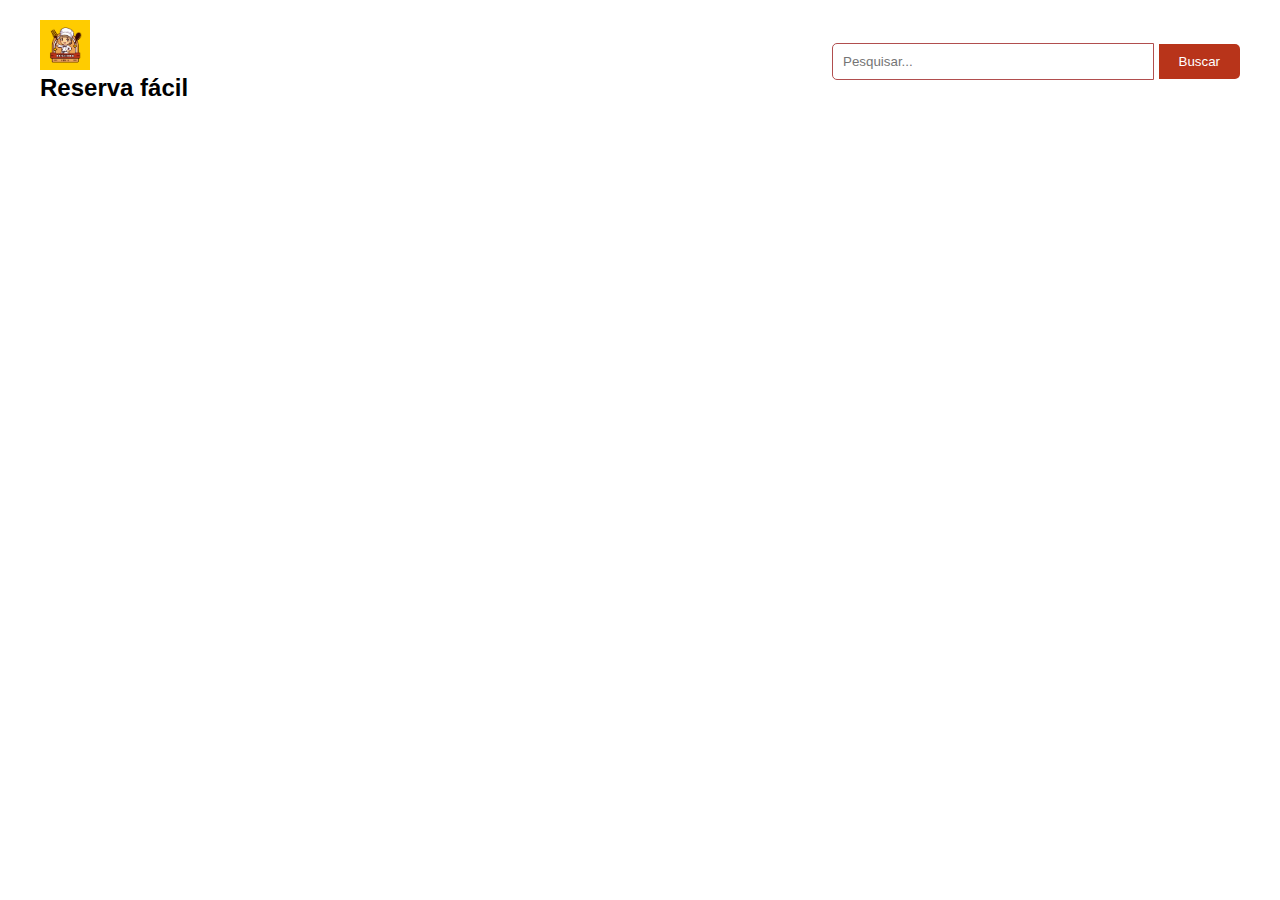
==== index.html @ c8744d6a "prova" ====
<!DOCTYPE html>
<html lang="en">
<head>
    <meta charset="UTF-8">
    <meta name="viewport" content="width=device-width, initial-scale=1.0">
    <title>Página Inicial</title>
    <link rel="stylesheet" href="style.css">
</head>
<body>
    <header>
        <div class="container">
            <div class="logo">
                <img src="Red and Yellow Catering Flat Illustrative Food Place Logo.png" alt="Logo">
                <h1>Reserva fácil</h1>
            </div>
            <div class="search">
                <input type="text" placeholder="Pesquisar...">
                <button type="submit">Buscar</button>
            </div>
        </div>
    </header>
</body>
</html>
---- style.css ----
body {
    margin: 0;
    padding: 0;
    font-family: Arial, sans-serif;
}

.container {
    max-width: 1200px;
    margin: 0 auto;
    padding: 20px;
    display: flex;
    justify-content: space-between;
    align-items: center;
}

.logo img {
    height: 50px;
    margin-right: 10px;
}

.logo h1 {
    margin: 0;
    font-size: 24px;
}

.search input {
    padding: 10px;
    width: 300px;
    border: 1px solid #b14e4e;
    border-radius: 5px 0 0 5px;
    outline: none;
}

.search button {
    padding: 10px 20px;
    background-color:#B8341A;
    color: #ffffff;
    border: none;
    border-radius: 0 5px 5px 0;
    cursor: pointer;
    outline: none;
}

.search button:hover {
    background-color:rgb(224, 3, 3);
}
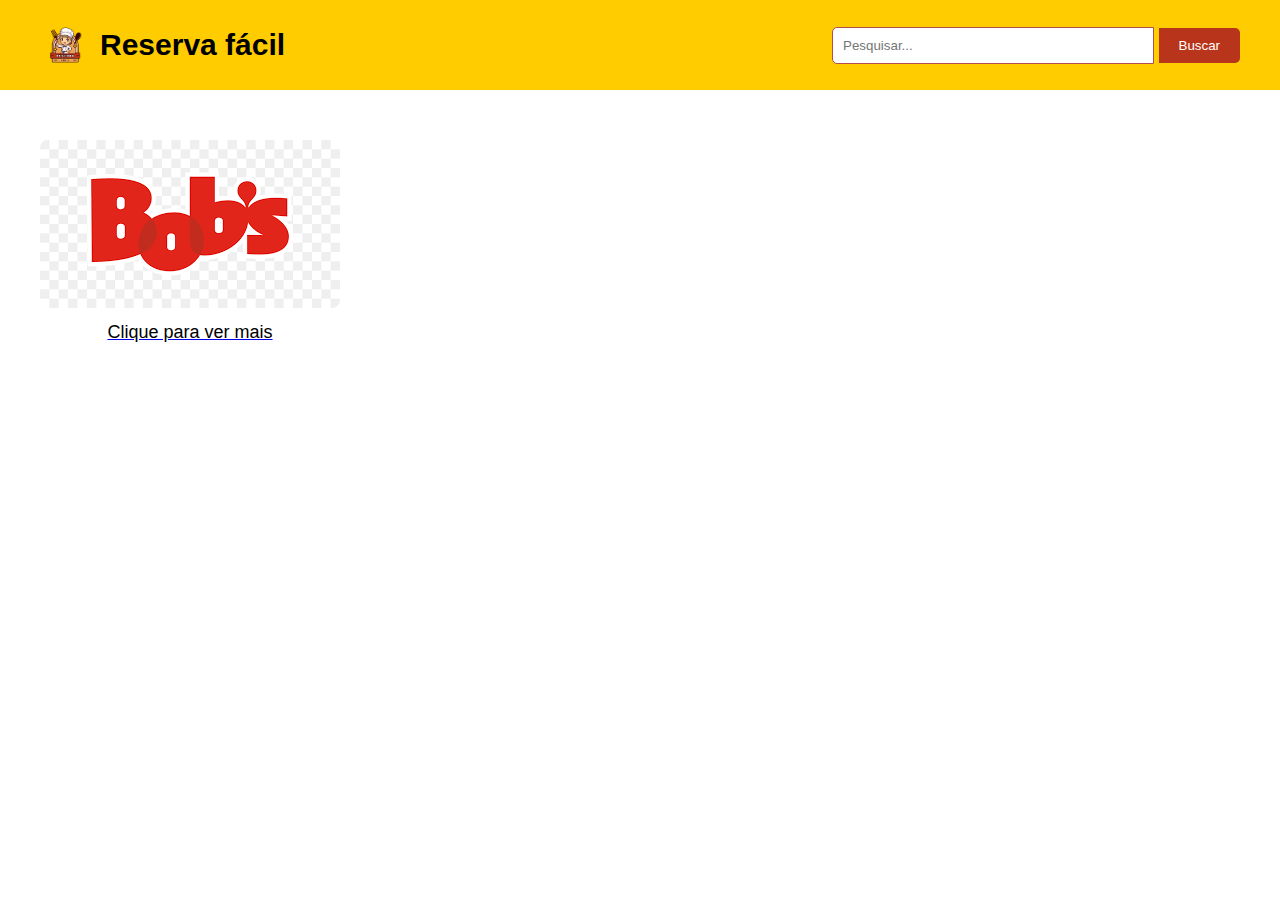
==== commit b90b6908: "prova" ====
--- a/index.html
+++ b/index.html
@@ -8,16 +8,23 @@
 </head>
 <body>
     <header>
-        <div class="container">
-            <div class="logo">
-                <img src="Red and Yellow Catering Flat Illustrative Food Place Logo.png" alt="Logo">
-                <h1>Reserva fácil</h1>
+        <div class="color">
+            <div class="container">
+                <div class="logo">
+                    <img src="Red and Yellow Catering Flat Illustrative Food Place Logo.png" alt="Logo">
+                    <h1>Reserva fácil</h1>  
+                </div>
+                <div class="search">
+                    <input type="text" placeholder="Pesquisar...">
+                    <button type="submit">Buscar</button>        
+                </div>
             </div>
-            <div class="search">
-                <input type="text" placeholder="Pesquisar...">
-                <button type="submit">Buscar</button>
-            </div>
-        </div>
     </header>
+    <div class="container">
+        <a href="outra_pagina.html">
+            <img src="/bobs.png" alt="Imagem" class="imagem">
+            <div class="legenda">Clique para ver mais</div>
+        </a>
+    </div>
 </body>
 </html>--- a/style.css
+++ b/style.css
@@ -2,6 +2,10 @@
     margin: 0;
     padding: 0;
     font-family: Arial, sans-serif;
+}
+
+.color{
+    background-color:#FFCC00;  
 }
 
 .container {
@@ -13,6 +17,11 @@
     align-items: center;
 }
 
+.logo{
+    display: flex;
+    align-items: center;
+}
+
 .logo img {
     height: 50px;
     margin-right: 10px;
@@ -20,7 +29,7 @@
 
 .logo h1 {
     margin: 0;
-    font-size: 24px;
+    font-size: 30px;
 }
 
 .search input {
@@ -43,4 +52,23 @@
 
 .search button:hover {
     background-color:rgb(224, 3, 3);
+}
+
+.imagem {
+    width: 100%; 
+    height: auto;
+    border-radius: 8px;
+    margin-top: 30px; 
+}
+
+.legenda {
+    text-align: center;
+    margin-top: 10px;
+    font-size: 18px;
+    color: #000000;
+    cursor: pointer;
+}
+
+.legenda:hover {
+    color: #B8341A; 
 }